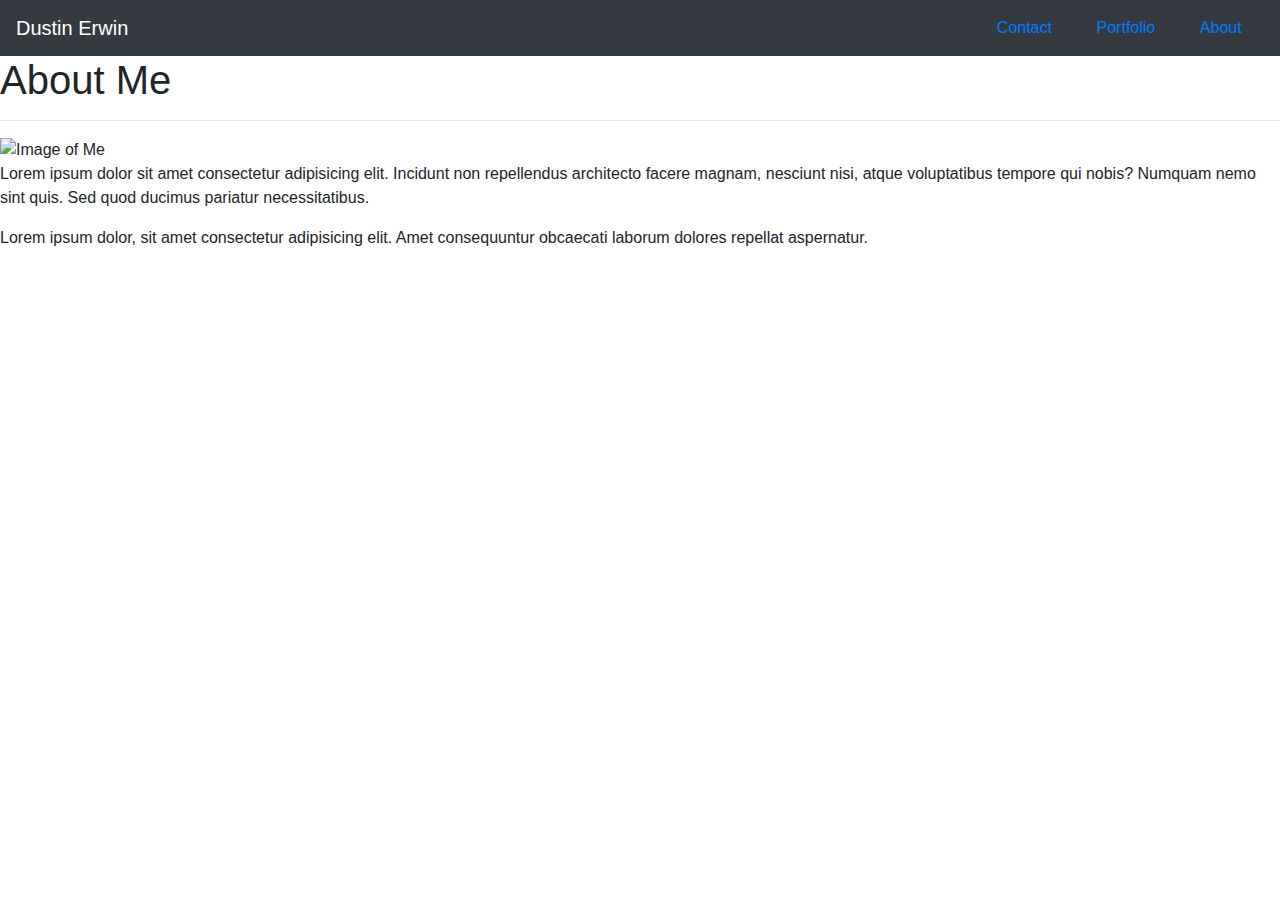
==== index.html @ d94199c2 "starting html and bootstrap for navbar" ====
<!DOCTYPE html>
<html lang="en">
<head>
  <meta charset="UTF-8">
    <meta name="viewport" content="width=device-width, initial-scale=1.0">

    <title>Dustin Erwin's Portfolio</title>

    <link rel="stylesheet" href="Portfolio/assets/style.css">

    <!-- CSS Bootstrap -->
<link rel="stylesheet" href="https://stackpath.bootstrapcdn.com/bootstrap/4.5.2/css/bootstrap.min.css" integrity="sha384-JcKb8q3iqJ61gNV9KGb8thSsNjpSL0n8PARn9HuZOnIxN0hoP+VmmDGMN5t9UJ0Z" crossorigin="anonymous">

<!-- JS, Popper.js, and jQuery Bootstrap-->
<script src="https://code.jquery.com/jquery-3.5.1.slim.min.js" integrity="sha384-DfXdz2htPH0lsSSs5nCTpuj/zy4C+OGpamoFVy38MVBnE+IbbVYUew+OrCXaRkfj" crossorigin="anonymous"></script>
<script src="https://cdn.jsdelivr.net/npm/popper.js@1.16.1/dist/umd/popper.min.js" integrity="sha384-9/reFTGAW83EW2RDu2S0VKaIzap3H66lZH81PoYlFhbGU+6BZp6G7niu735Sk7lN" crossorigin="anonymous"></script>
<script src="https://stackpath.bootstrapcdn.com/bootstrap/4.5.2/js/bootstrap.min.js" integrity="sha384-B4gt1jrGC7Jh4AgTPSdUtOBvfO8shuf57BaghqFfPlYxofvL8/KUEfYiJOMMV+rV" crossorigin="anonymous"></script>

</head>
<body class="trans-bg">
  <nav class="navbar navbar-expand-sm row navbar-light bg-dark">

      <div class="col-2">
        <a class="navbar-brand bg-dark text-white" href="#">Dustin Erwin</a> 
      </div>

    <div class="col-7"></div> 

    <div class="col-3">

        <button class="navbar-toggler" type="button" data-toggle="collapse" data-target="#navbarContent" aria-controls="navbarContent" aria-expanded="false" aria-label="Toggle navigation">
          <span class="navbar-toggler-icon"></span>
          </button>

      <div class="justify-content-around collapse navbar-collapse" id="navbarContent">
        <a href="index.html">Contact</a>
        <a href="Portfolio/portfolio.html">Portfolio</a>
        <a href="Portfolio/about.html">About</a>
        </div>

    </div> 

  </nav>
  <main>
      <div>
        <h1>
          About Me
        </h1>

        <hr>

        <img src="https://via.placeholder.com/150" alt="Image of Me"> 
        
        <p>Lorem ipsum dolor sit amet consectetur adipisicing elit. Incidunt non repellendus architecto facere magnam, 
          nesciunt nisi, atque voluptatibus tempore qui nobis? Numquam nemo sint quis. Sed quod ducimus pariatur necessitatibus.</p>
        
        <p>Lorem ipsum dolor, sit amet consectetur adipisicing elit. Amet consequuntur obcaecati laborum dolores repellat aspernatur.</p>  
        

        </div>



  </main>

    
</body>
</html>
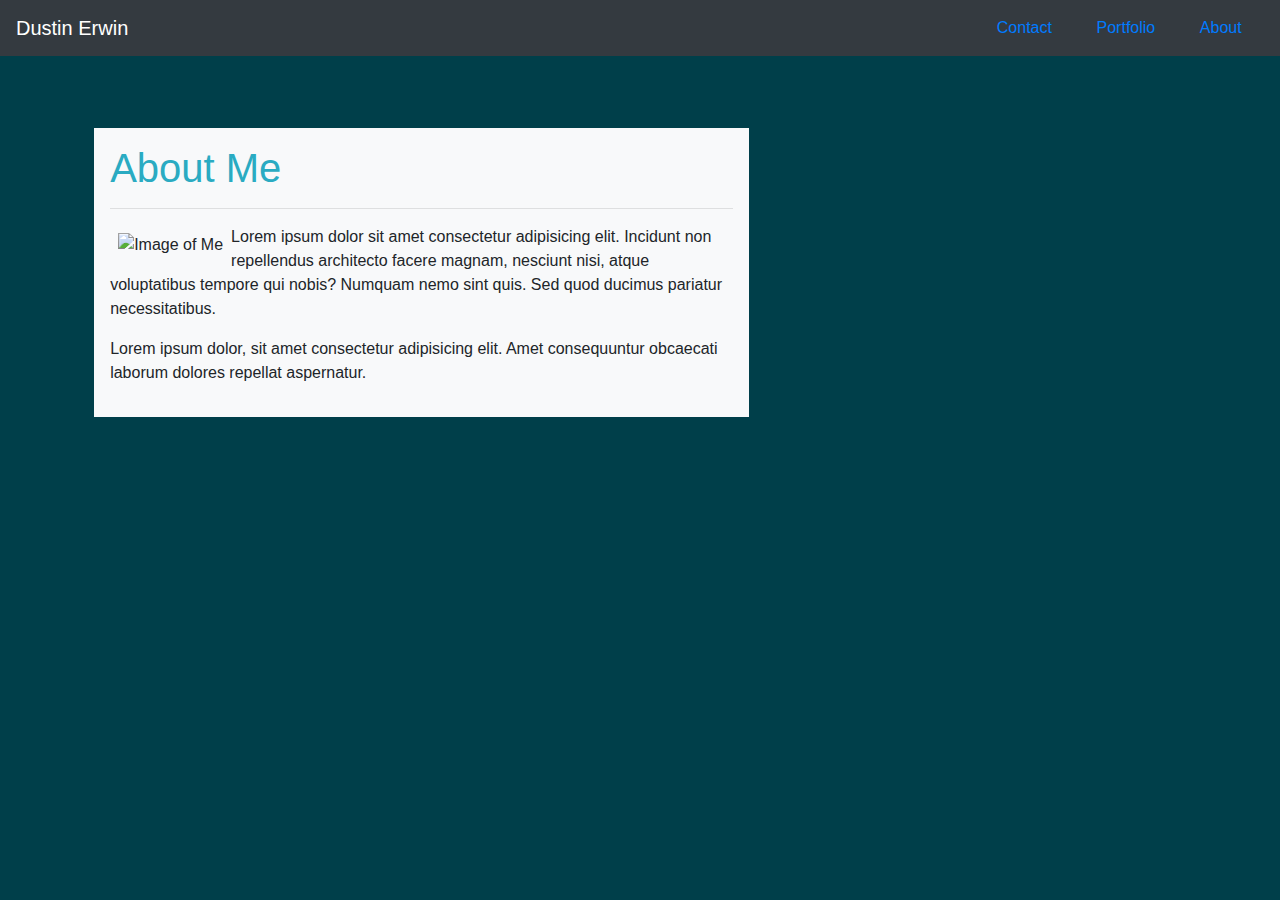
==== commit 5b9b07a1: "structured about me page" ====
--- a/index.html
+++ b/index.html
@@ -6,7 +6,7 @@
 
     <title>Dustin Erwin's Portfolio</title>
 
-    <link rel="stylesheet" href="Portfolio/assets/style.css">
+    <link rel="stylesheet" href="assets/style.css">
 
     <!-- CSS Bootstrap -->
 <link rel="stylesheet" href="https://stackpath.bootstrapcdn.com/bootstrap/4.5.2/css/bootstrap.min.css" integrity="sha384-JcKb8q3iqJ61gNV9KGb8thSsNjpSL0n8PARn9HuZOnIxN0hoP+VmmDGMN5t9UJ0Z" crossorigin="anonymous">
@@ -34,30 +34,35 @@
 
       <div class="justify-content-around collapse navbar-collapse" id="navbarContent">
         <a href="index.html">Contact</a>
-        <a href="Portfolio/portfolio.html">Portfolio</a>
-        <a href="Portfolio/about.html">About</a>
+        <a href="portfolio.html">Portfolio</a>
+        <a href="about.html">About</a>
         </div>
 
     </div> 
 
   </nav>
+
   <main>
-      <div>
-        <h1>
+    <br><br><br>
+    <div class="row">
+      <div class="col-sm-1"></div>
+      <div class="col-sm-6 bg-light" style="padding: 1rem;">
+        <h1 style="color:rgb(42, 171, 194)">
           About Me
         </h1>
 
-        <hr>
+        <hr style="color: lightGray;">
 
-        <img src="https://via.placeholder.com/150" alt="Image of Me"> 
+        <img src="https://via.placeholder.com/150" class="image-fluid float-left" alt="Image of Me" style="padding: .5rem;"> 
         
         <p>Lorem ipsum dolor sit amet consectetur adipisicing elit. Incidunt non repellendus architecto facere magnam, 
           nesciunt nisi, atque voluptatibus tempore qui nobis? Numquam nemo sint quis. Sed quod ducimus pariatur necessitatibus.</p>
         
         <p>Lorem ipsum dolor, sit amet consectetur adipisicing elit. Amet consequuntur obcaecati laborum dolores repellat aspernatur.</p>  
         
-
         </div>
+        <div class="col-sm"></div>
+    </div>
 
 
 
--- a/assets/style.css
+++ b/assets/style.css
@@ -0,0 +1,4 @@
+.trans-bg{
+    background-color: #003f4a;
+    background-image: url("https://www.transparenttextures.com/patterns/psychedelic.png");
+}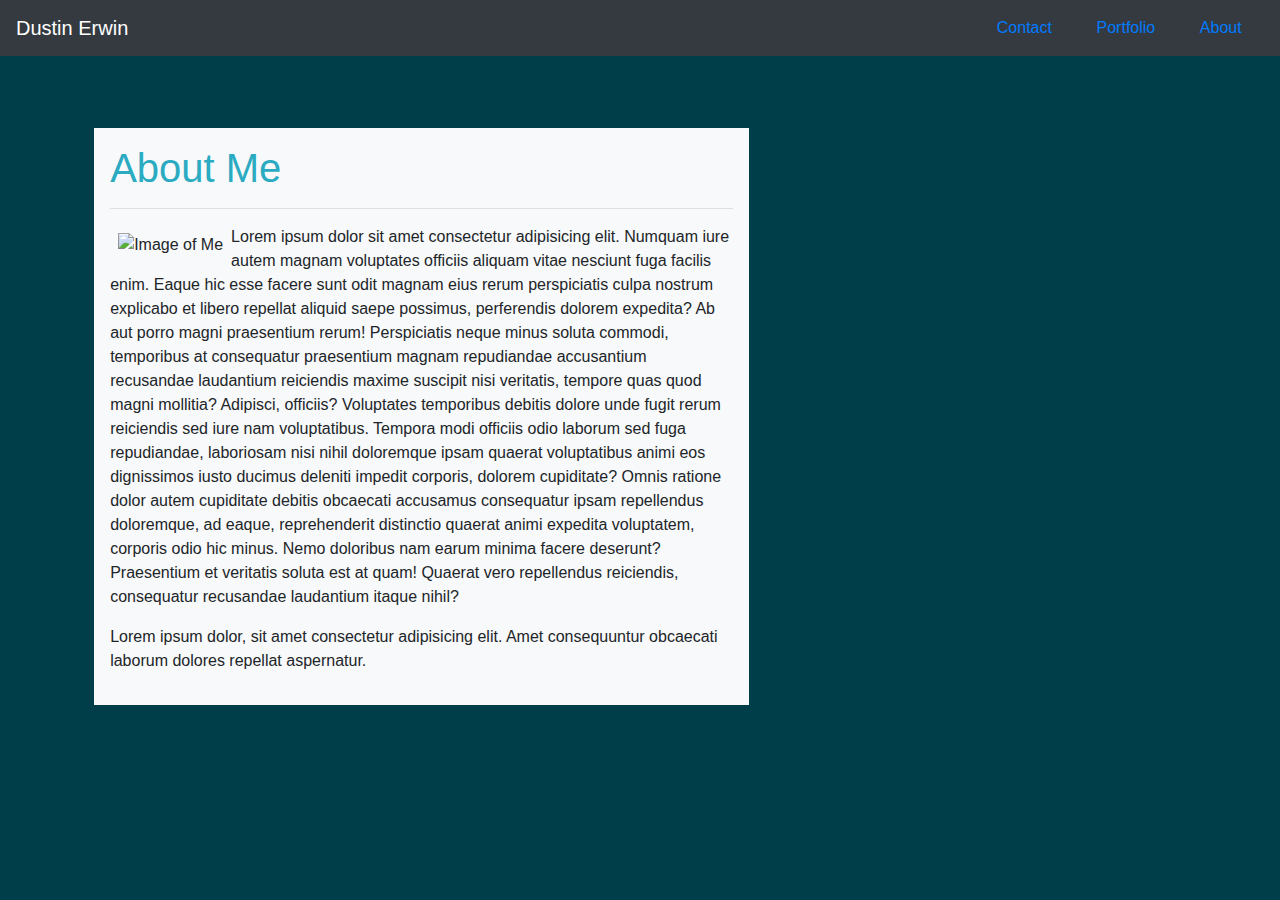
==== commit 324218d7: "added content to portfolio page" ====
--- a/index.html
+++ b/index.html
@@ -53,10 +53,18 @@
 
         <hr style="color: lightGray;">
 
-        <img src="https://via.placeholder.com/150" class="image-fluid float-left" alt="Image of Me" style="padding: .5rem;"> 
+        <img src="https://via.placeholder.com/150x250" class="image-fluid float-left" alt="Image of Me" style="padding: .5rem;"> 
         
-        <p>Lorem ipsum dolor sit amet consectetur adipisicing elit. Incidunt non repellendus architecto facere magnam, 
-          nesciunt nisi, atque voluptatibus tempore qui nobis? Numquam nemo sint quis. Sed quod ducimus pariatur necessitatibus.</p>
+        <p>Lorem ipsum dolor sit amet consectetur adipisicing elit. Numquam iure autem magnam voluptates officiis aliquam vitae nesciunt fuga 
+          facilis enim. Eaque hic esse facere sunt odit magnam eius rerum perspiciatis culpa nostrum explicabo et libero repellat aliquid saepe 
+          possimus, perferendis dolorem expedita? Ab aut porro magni praesentium rerum! Perspiciatis neque minus soluta commodi, temporibus at 
+          consequatur praesentium magnam repudiandae accusantium recusandae laudantium reiciendis maxime suscipit nisi veritatis, tempore quas 
+          quod magni mollitia? Adipisci, officiis? Voluptates temporibus debitis dolore unde fugit rerum reiciendis sed iure nam voluptatibus. 
+          Tempora modi officiis odio laborum sed fuga repudiandae, laboriosam nisi nihil doloremque ipsam quaerat voluptatibus animi eos dignissimos 
+          iusto ducimus deleniti impedit corporis, dolorem cupiditate? Omnis ratione dolor autem cupiditate debitis obcaecati accusamus consequatur
+           ipsam repellendus doloremque,
+           ad eaque, reprehenderit distinctio quaerat animi expedita voluptatem, corporis odio hic minus. Nemo doloribus nam earum minima facere 
+          deserunt? Praesentium et veritatis soluta est at quam! Quaerat vero repellendus reiciendis, consequatur recusandae laudantium itaque nihil?</p>
         
         <p>Lorem ipsum dolor, sit amet consectetur adipisicing elit. Amet consequuntur obcaecati laborum dolores repellat aspernatur.</p>  
         
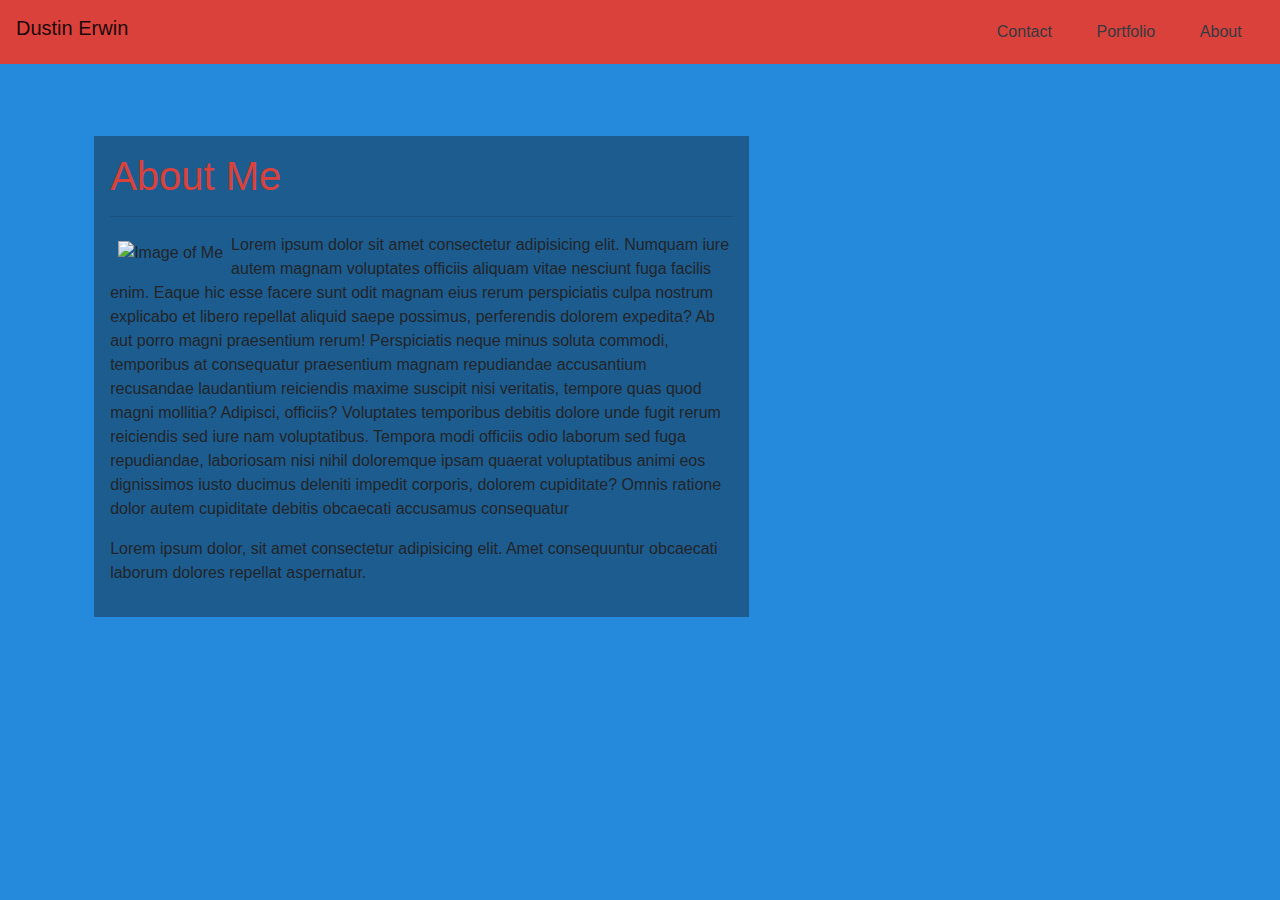
==== commit 2d2462d3: "added styles and color" ====
--- a/index.html
+++ b/index.html
@@ -18,10 +18,10 @@
 
 </head>
 <body class="trans-bg">
-  <nav class="navbar navbar-expand-sm row navbar-light bg-dark">
+  <nav class="navbar navbar-expand-sm navbar-light row" style="background-color: #DB413B;">
 
       <div class="col-2">
-        <a class="navbar-brand bg-dark text-white" href="#">Dustin Erwin</a> 
+        <h1 class="navbar-brand">Dustin Erwin</h1> 
       </div>
 
     <div class="col-7"></div> 
@@ -33,9 +33,9 @@
           </button>
 
       <div class="justify-content-around collapse navbar-collapse" id="navbarContent">
-        <a href="index.html">Contact</a>
-        <a href="portfolio.html">Portfolio</a>
-        <a href="about.html">About</a>
+        <a class="text-dark" href="contact.html">Contact</a>
+        <a class="text-dark" href="portfolio.html">Portfolio</a>
+        <a class="text-dark" href="index.html">About</a>
         </div>
 
     </div> 
@@ -46,12 +46,12 @@
     <br><br><br>
     <div class="row">
       <div class="col-sm-1"></div>
-      <div class="col-sm-6 bg-light" style="padding: 1rem;">
-        <h1 style="color:rgb(42, 171, 194)">
+      <div class="col-sm-6 bg-ltgry" style="padding: 1rem; margin-bottom: 2rem;">
+        <h1 class="drkblu">
           About Me
         </h1>
 
-        <hr style="color: lightGray;">
+        <hr>
 
         <img src="https://via.placeholder.com/150x250" class="image-fluid float-left" alt="Image of Me" style="padding: .5rem;"> 
         
@@ -61,15 +61,15 @@
           consequatur praesentium magnam repudiandae accusantium recusandae laudantium reiciendis maxime suscipit nisi veritatis, tempore quas 
           quod magni mollitia? Adipisci, officiis? Voluptates temporibus debitis dolore unde fugit rerum reiciendis sed iure nam voluptatibus. 
           Tempora modi officiis odio laborum sed fuga repudiandae, laboriosam nisi nihil doloremque ipsam quaerat voluptatibus animi eos dignissimos 
-          iusto ducimus deleniti impedit corporis, dolorem cupiditate? Omnis ratione dolor autem cupiditate debitis obcaecati accusamus consequatur
-           ipsam repellendus doloremque,
-           ad eaque, reprehenderit distinctio quaerat animi expedita voluptatem, corporis odio hic minus. Nemo doloribus nam earum minima facere 
-          deserunt? Praesentium et veritatis soluta est at quam! Quaerat vero repellendus reiciendis, consequatur recusandae laudantium itaque nihil?</p>
+          iusto ducimus deleniti impedit corporis, dolorem cupiditate? Omnis ratione dolor autem cupiditate debitis obcaecati accusamus consequatur</p>
+         
+          
         
         <p>Lorem ipsum dolor, sit amet consectetur adipisicing elit. Amet consequuntur obcaecati laborum dolores repellat aspernatur.</p>  
         
         </div>
         <div class="col-sm"></div>
+        <div class="row"></div>
     </div>
 
 
--- a/assets/style.css
+++ b/assets/style.css
@@ -1,4 +1,16 @@
 .trans-bg{
-    background-color: #003f4a;
+    background-color:#258ADB;;
     background-image: url("https://www.transparenttextures.com/patterns/psychedelic.png");
-}+}
+.ltgry{
+    color:#1D5C8F;
+}
+.ltblu{
+    background-color: #258ADB;
+}
+.drkblu{
+    color:#DB413B;
+}
+.bg-ltgry{
+    background-color:#1D5C8F;
+}
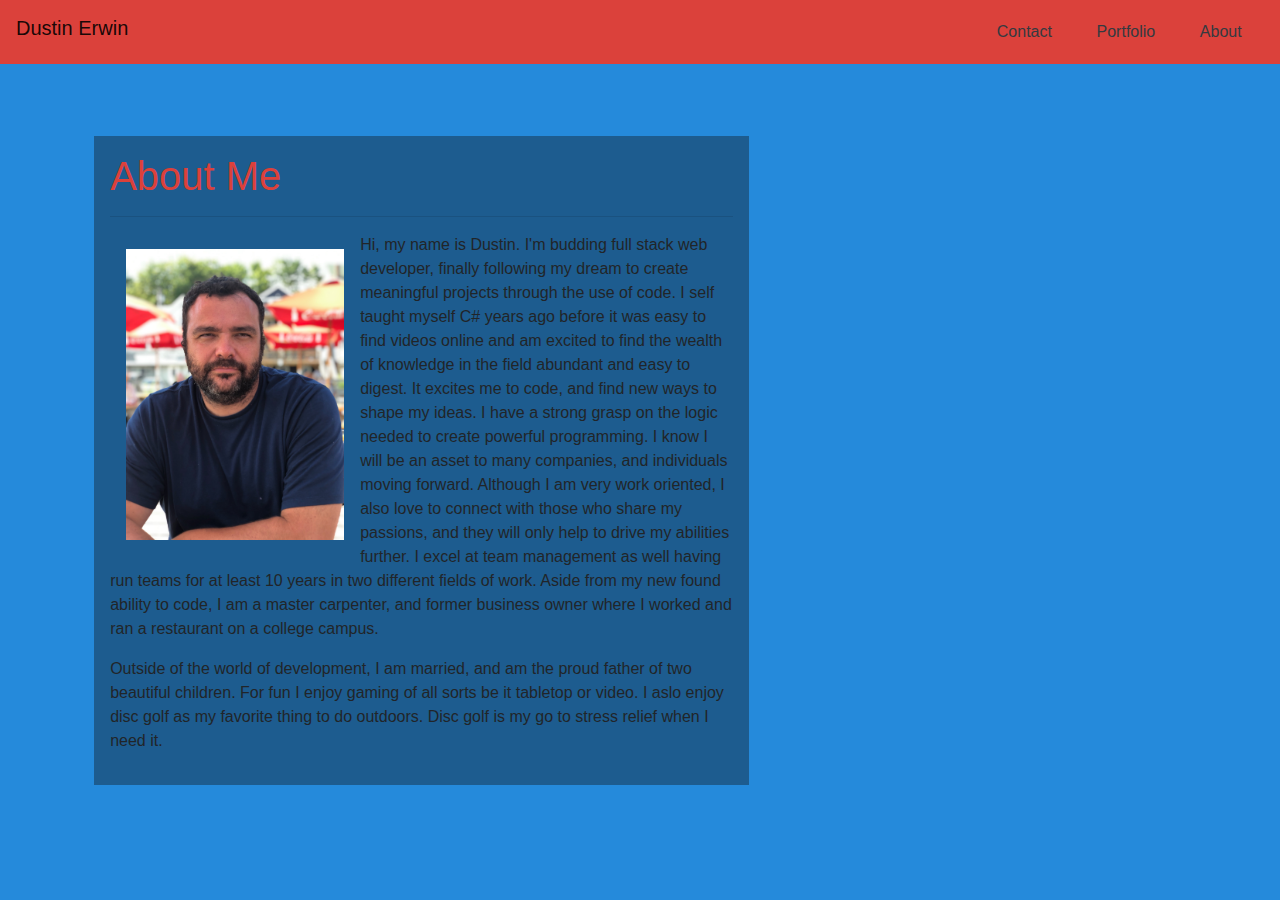
==== commit 7da72e10: "added pic of me and bio" ====
--- a/index.html
+++ b/index.html
@@ -7,20 +7,21 @@
     <title>Dustin Erwin's Portfolio</title>
 
     <link rel="stylesheet" href="assets/style.css">
-
+    
     <!-- CSS Bootstrap -->
 <link rel="stylesheet" href="https://stackpath.bootstrapcdn.com/bootstrap/4.5.2/css/bootstrap.min.css" integrity="sha384-JcKb8q3iqJ61gNV9KGb8thSsNjpSL0n8PARn9HuZOnIxN0hoP+VmmDGMN5t9UJ0Z" crossorigin="anonymous">
 
 <!-- JS, Popper.js, and jQuery Bootstrap-->
-<script src="https://code.jquery.com/jquery-3.5.1.slim.min.js" integrity="sha384-DfXdz2htPH0lsSSs5nCTpuj/zy4C+OGpamoFVy38MVBnE+IbbVYUew+OrCXaRkfj" crossorigin="anonymous"></script>
-<script src="https://cdn.jsdelivr.net/npm/popper.js@1.16.1/dist/umd/popper.min.js" integrity="sha384-9/reFTGAW83EW2RDu2S0VKaIzap3H66lZH81PoYlFhbGU+6BZp6G7niu735Sk7lN" crossorigin="anonymous"></script>
-<script src="https://stackpath.bootstrapcdn.com/bootstrap/4.5.2/js/bootstrap.min.js" integrity="sha384-B4gt1jrGC7Jh4AgTPSdUtOBvfO8shuf57BaghqFfPlYxofvL8/KUEfYiJOMMV+rV" crossorigin="anonymous"></script>
+<script defer src="https://code.jquery.com/jquery-3.5.1.slim.min.js" integrity="sha384-DfXdz2htPH0lsSSs5nCTpuj/zy4C+OGpamoFVy38MVBnE+IbbVYUew+OrCXaRkfj" crossorigin="anonymous"></script>
+<script defer src="https://cdn.jsdelivr.net/npm/popper.js@1.16.1/dist/umd/popper.min.js" integrity="sha384-9/reFTGAW83EW2RDu2S0VKaIzap3H66lZH81PoYlFhbGU+6BZp6G7niu735Sk7lN" crossorigin="anonymous"></script>
+<script defer src="https://stackpath.bootstrapcdn.com/bootstrap/4.5.2/js/bootstrap.min.js" integrity="sha384-B4gt1jrGC7Jh4AgTPSdUtOBvfO8shuf57BaghqFfPlYxofvL8/KUEfYiJOMMV+rV" crossorigin="anonymous"></script>
 
 </head>
 <body class="trans-bg">
+
   <nav class="navbar navbar-expand-sm navbar-light row" style="background-color: #DB413B;">
-
-      <div class="col-2">
+    
+    <div class="col-2">
         <h1 class="navbar-brand">Dustin Erwin</h1> 
       </div>
 
@@ -53,19 +54,19 @@
 
         <hr>
 
-        <img src="https://via.placeholder.com/150x250" class="image-fluid float-left" alt="Image of Me" style="padding: .5rem;"> 
+        <img src="assets/me.jpeg" class="image-fluid float-left" alt="Image of Me" style="width: 250px; padding: 1rem;"> 
         
-        <p>Lorem ipsum dolor sit amet consectetur adipisicing elit. Numquam iure autem magnam voluptates officiis aliquam vitae nesciunt fuga 
-          facilis enim. Eaque hic esse facere sunt odit magnam eius rerum perspiciatis culpa nostrum explicabo et libero repellat aliquid saepe 
-          possimus, perferendis dolorem expedita? Ab aut porro magni praesentium rerum! Perspiciatis neque minus soluta commodi, temporibus at 
-          consequatur praesentium magnam repudiandae accusantium recusandae laudantium reiciendis maxime suscipit nisi veritatis, tempore quas 
-          quod magni mollitia? Adipisci, officiis? Voluptates temporibus debitis dolore unde fugit rerum reiciendis sed iure nam voluptatibus. 
-          Tempora modi officiis odio laborum sed fuga repudiandae, laboriosam nisi nihil doloremque ipsam quaerat voluptatibus animi eos dignissimos 
-          iusto ducimus deleniti impedit corporis, dolorem cupiditate? Omnis ratione dolor autem cupiditate debitis obcaecati accusamus consequatur</p>
-         
-          
-        
-        <p>Lorem ipsum dolor, sit amet consectetur adipisicing elit. Amet consequuntur obcaecati laborum dolores repellat aspernatur.</p>  
+        <p>Hi, my name is Dustin. I'm budding full stack web developer, finally following my dream to create meaningful projects through the use of 
+          code. I self taught myself C# years ago before it was easy to find videos online and am excited to find the wealth of knowledge in the field 
+          abundant and easy to digest. It excites me to code, and find new ways to shape my ideas. I have a strong grasp on the logic needed to create 
+          powerful programming. I know I will be an asset to many companies, and individuals moving forward. Although I am very work oriented, I also 
+          love to connect with those who share my passions, and they will only help to drive my abilities further. I excel at team management as well
+          having run teams for at least 10 years in two different fields of work. Aside from my new found ability to code, I am a master carpenter, 
+          and former business owner where I worked and ran a restaurant on a college campus.</p>
+
+          <p>Outside of the world of development, I am married, and am the proud father of two beautiful children. For fun I enjoy gaming of all sorts 
+            be it tabletop or video. I aslo enjoy disc golf as my favorite thing to do outdoors. Disc golf is my go to stress relief when I need it.
+          </p>  
         
         </div>
         <div class="col-sm"></div>
--- a/assets/style.css
+++ b/assets/style.css
@@ -14,3 +14,10 @@
 .bg-ltgry{
     background-color:#1D5C8F;
 }
+.spc{
+    padding:.5rem;
+}
+input{
+    width: 100%;
+    margin: 1rem 0;
+}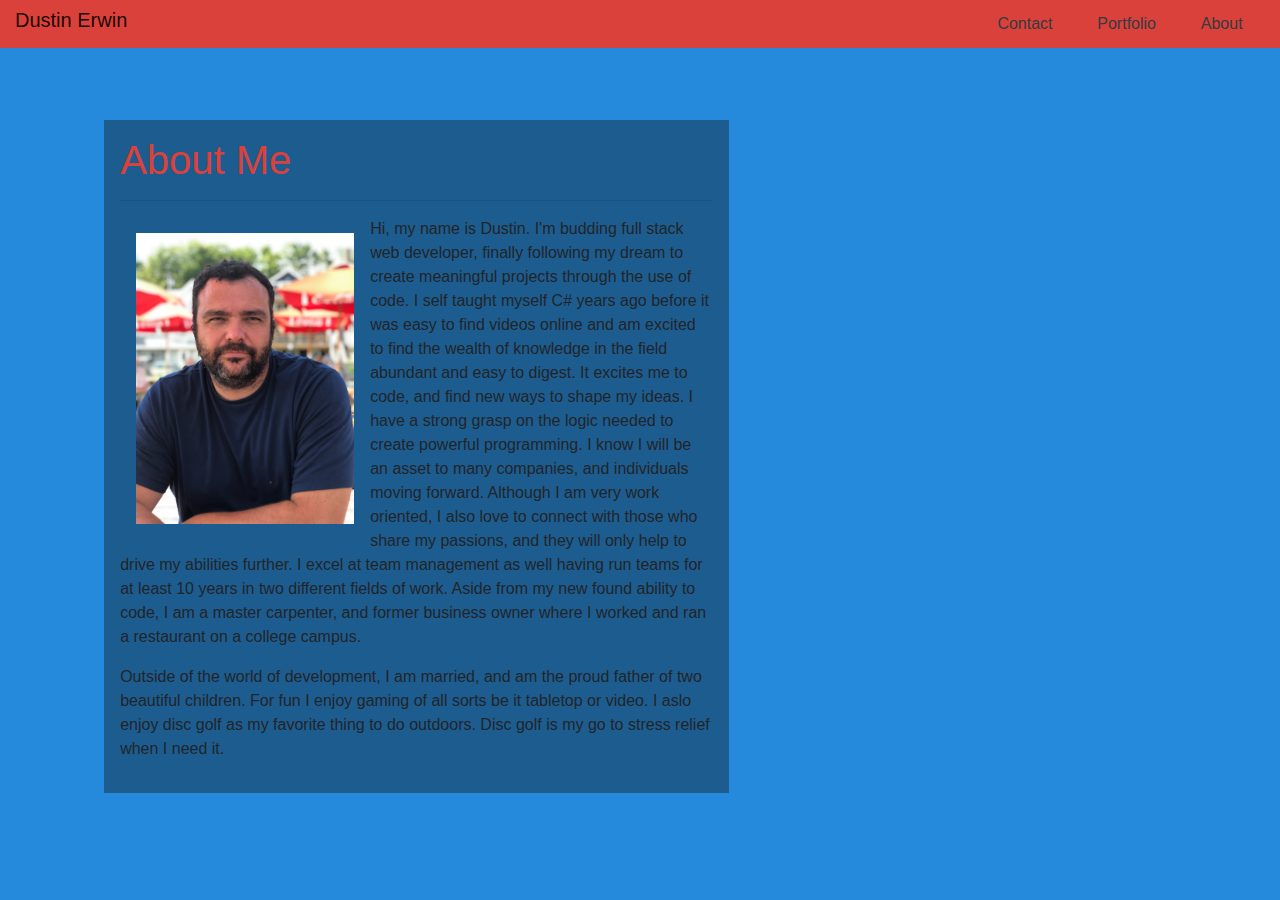
==== commit 2c31c233: "spaced images" ====
--- a/index.html
+++ b/index.html
@@ -12,40 +12,40 @@
 <link rel="stylesheet" href="https://stackpath.bootstrapcdn.com/bootstrap/4.5.2/css/bootstrap.min.css" integrity="sha384-JcKb8q3iqJ61gNV9KGb8thSsNjpSL0n8PARn9HuZOnIxN0hoP+VmmDGMN5t9UJ0Z" crossorigin="anonymous">
 
 <!-- JS, Popper.js, and jQuery Bootstrap-->
-<script defer src="https://code.jquery.com/jquery-3.5.1.slim.min.js" integrity="sha384-DfXdz2htPH0lsSSs5nCTpuj/zy4C+OGpamoFVy38MVBnE+IbbVYUew+OrCXaRkfj" crossorigin="anonymous"></script>
-<script defer src="https://cdn.jsdelivr.net/npm/popper.js@1.16.1/dist/umd/popper.min.js" integrity="sha384-9/reFTGAW83EW2RDu2S0VKaIzap3H66lZH81PoYlFhbGU+6BZp6G7niu735Sk7lN" crossorigin="anonymous"></script>
-<script defer src="https://stackpath.bootstrapcdn.com/bootstrap/4.5.2/js/bootstrap.min.js" integrity="sha384-B4gt1jrGC7Jh4AgTPSdUtOBvfO8shuf57BaghqFfPlYxofvL8/KUEfYiJOMMV+rV" crossorigin="anonymous"></script>
+<script src="https://code.jquery.com/jquery-3.5.1.slim.min.js" integrity="sha384-DfXdz2htPH0lsSSs5nCTpuj/zy4C+OGpamoFVy38MVBnE+IbbVYUew+OrCXaRkfj" crossorigin="anonymous"></script>
+<script src="https://cdn.jsdelivr.net/npm/popper.js@1.16.1/dist/umd/popper.min.js" integrity="sha384-9/reFTGAW83EW2RDu2S0VKaIzap3H66lZH81PoYlFhbGU+6BZp6G7niu735Sk7lN" crossorigin="anonymous"></script>
+<script src="https://stackpath.bootstrapcdn.com/bootstrap/4.5.2/js/bootstrap.min.js" integrity="sha384-B4gt1jrGC7Jh4AgTPSdUtOBvfO8shuf57BaghqFfPlYxofvL8/KUEfYiJOMMV+rV" crossorigin="anonymous"></script>
 
 </head>
 <body class="trans-bg">
-
-  <nav class="navbar navbar-expand-sm navbar-light row" style="background-color: #DB413B;">
-    
-    <div class="col-2">
-        <h1 class="navbar-brand">Dustin Erwin</h1> 
-      </div>
-
-    <div class="col-7"></div> 
-
-    <div class="col-3">
-
-        <button class="navbar-toggler" type="button" data-toggle="collapse" data-target="#navbarContent" aria-controls="navbarContent" aria-expanded="false" aria-label="Toggle navigation">
-          <span class="navbar-toggler-icon"></span>
-          </button>
-
-      <div class="justify-content-around collapse navbar-collapse" id="navbarContent">
-        <a class="text-dark" href="contact.html">Contact</a>
-        <a class="text-dark" href="portfolio.html">Portfolio</a>
-        <a class="text-dark" href="index.html">About</a>
+  <div class='container-fluid'>
+  <nav class="navbar navbar-expand-sm navbar-light row" style="padding: 0; background-color: #DB413B;">
+  
+      <div class="col-2">
+          <h1 class="navbar-brand">Dustin Erwin</h1> 
         </div>
 
-    </div> 
+      <div class="col-7"></div> 
 
+      <div class="col-3">
+
+          <button class="navbar-toggler" type="button" data-toggle="collapse" data-target="#navbarContent" aria-controls="navbarContent" aria-expanded="false" aria-label="Toggle navigation">
+            <span class="navbar-toggler-icon"></span>
+            </button>
+
+        <div class="justify-content-around collapse navbar-collapse" id="navbarContent">
+          <a class="text-dark" href="contact.html">Contact</a>
+          <a class="text-dark" href="portfolio.html">Portfolio</a>
+          <a class="text-dark" href="index.html">About</a>
+          </div>
+
+      </div> 
+    
   </nav>
 
   <main>
     <br><br><br>
-    <div class="row">
+    <div class="row" style="width: 100%;">
       <div class="col-sm-1"></div>
       <div class="col-sm-6 bg-ltgry" style="padding: 1rem; margin-bottom: 2rem;">
         <h1 class="drkblu">
@@ -70,13 +70,12 @@
         
         </div>
         <div class="col-sm"></div>
-        <div class="row"></div>
     </div>
 
 
 
   </main>
 
-    
+</div>
 </body>
 </html>--- a/assets/style.css
+++ b/assets/style.css
@@ -14,10 +14,10 @@
 .bg-ltgry{
     background-color:#1D5C8F;
 }
-.spc{
-    padding:.5rem;
-}
 input{
     width: 100%;
     margin: 1rem 0;
+}
+.img-spc{
+    margin: .5rem auto;
 }